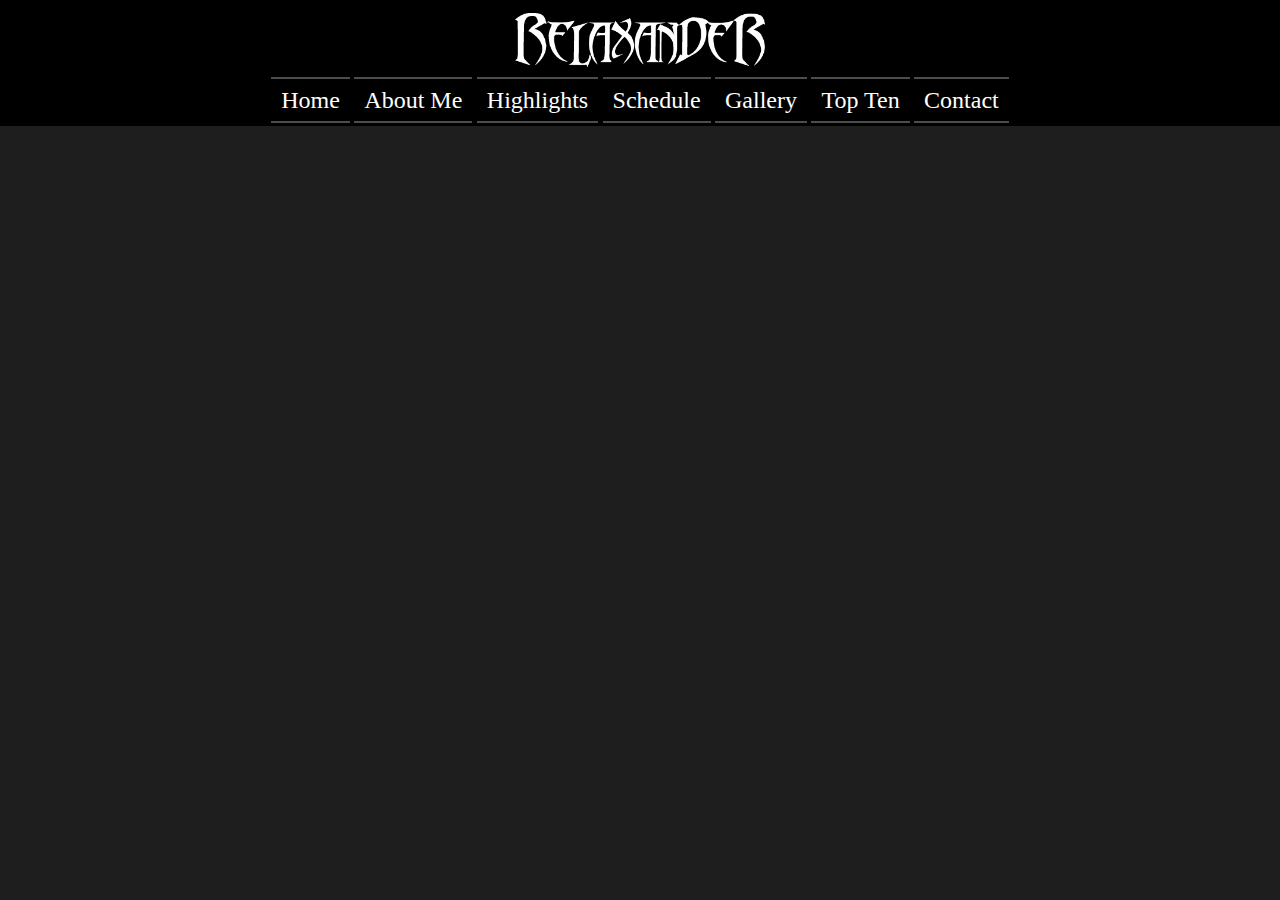
==== about.html @ 993c9556 "Fixed scroll bar issue" ====
<!DOCTYPE html>
<html lang="en">
<head>
    <meta charset="UTF-8">
    <meta http-equiv="X-UA-Compatible" content="IE=edge">
    <meta name="viewport" content="width=device-width, initial-scale=1.0">
    <meta name="author" content="Alexander Mykitschak">
    <link rel="stylesheet" href="style.css">
    
    <title>About Relaxander666</title>
    <link rel="icon" href="images/favicon.png" type="image/png" sizes="16x16">
</head>

    
   <div class="container pullUpDown">
    <img src="images/longlogo.png" class="longlogo">
       <a href="index.html">Home</a>
       <a href="about.html">About Me</a>
       <a href="highlights.html">Highlights</a>
       <a href="schedule.html">Schedule</a>
       <a href="gallery.html">Gallery</a>
       <a href="topten.html">Top Ten</a>
       <a href="contact.html">Contact</a>
     </div>
     <body>
<main>

  
</main>
        
     </body>
---- style.css ----
body {
  margin: 0%;

  background-color: rgb(30, 30, 30);
  background-size: auto;
  background-position: 100% 100%;
  background-repeat: no-repeat;
}

h1 {
  color: ivory;
  filter: drop-shadow(1px 1px 3px #000);
}

h2{color: ivory;}

header {
  font-family: Raleway;
  margin: 0 auto;

  text-align: center;
  background: rgb(30, 30, 30);
}

header h1 {
  color: #aaa;
  font-size: 40px;
  font-weight: lighter;
  margin-bottom: 5px;
}

header span {
  color: #222;
}

footer span {
  color: #aaa;
}

#pinklogo {
  line-height: 0%;
  margin-left: auto;
  margin-right: auto;
  padding-top: 0.5em;
  padding-bottom: 0.5em;
  width: 100%;
  max-width: 30%;
  
  display: block;
  background: linear-gradient(
    90deg,
    rgb(30, 30, 30) 0%,
    rgb(145, 144, 144) 50%,
    rgb(30, 30, 30) 100%
  );

  background-repeat: no-repeat;
}

.longlogo {
  display: block;
  margin-left: auto;
  margin-right: auto;
  width: 20%;
  padding-bottom: 1.2em;
  padding-top: 0%;
  display: block;
  margin-left: auto;
  margin-right: auto;
}

div.container {
  font-family: Impact, Haettenschweiler, "Arial Narrow Bold", sans-serif;
  margin: 0 auto;
  padding: 0.8em 1em;
  text-align: center;
  background-color: rgb(0, 0, 0);
  display: block;
  margin-left: auto;
  margin-right: auto;
  
 
}

div.container a {
  color: #fff;
  text-decoration: none;
  font: 24px "Arial Narrow Bold";
  margin: 0px 10px;
  padding: 10px 10px;
  position: relative;
  z-index: 0;
  cursor: pointer;
  margin-right: auto;
  margin-left:auto;}

div.galcontainer {
  margin: 0 auto;
  padding: 1em 3em;
  text-align: center;
  background-color: rgb(0, 0, 0);
}

div.galcontainer a {
  color: #fff;
  text-decoration: none;
  font: 24px "Arial Narrow Bold";
  margin: 0px 10px;
  padding: 10px 10px;
  position: relative;
  z-index: 0;
  cursor: pointer;
  
}

div.pullUpDown a:before,
div.pullUpDown a:after {
  position: absolute;
  width: 100%;
  height: 2px;
  left: 0px;
  content: "";
  background: #fff;
  opacity: 0.3;
  transition: all 0.4s;
}

div.pullUpDown a:before {
  top: 0px;
}

div.pullUpDown a:after {
  bottom: 0px;
}

div.pullUpDown a:hover:before,
div.pullUpDown a:hover:after {
  height: 100%;
}

#SamplePlayerDivID {
  padding: 8em;
  
  display: inline-block;
  background-image: url("images/wideguitar.jpg");
  background-repeat: no-repeat;
}

#mainindex {
  background-image: url("images/wideguitar.jpg");
}

footer {
  background-color: #9147ff;
  padding: 0.8em 0em 0.8em 0em;
  text-align: center;
  font-style: italic;
  color: beige;
}

#action {
  
  width: 32%;
  margin-right: 10em;
  display: inline-block;
  border-radius: 1.5em;
  filter: drop-shadow(1em 0em 28px #000000);
  margin-top: 0em;
}

.boxlogo {
  width: 2%;
  display: inline-block;
}



#videodiv {
  display: grid;

}
.videotitle {display:grid;
  text-align: right;}

.youtube {  display: block;
  margin-left: auto;
  margin-right: auto;
  }


table tr img {
  max-width: 220px;
  max-height: 220px;
  filter: drop-shadow(0.6em 0.8em 8px #000000);
}

h1 {
  text-align: center;
}

main table {
  margin-left: auto;
  margin-right: auto;
}

tr,
td {
  padding: 1em;
}
#contact h3 {
  display: inline-flex;
  padding-left: 0.5em;
  margin-bottom: 0.3em;
}

#contact h4 {
  display: inline-flex;
  padding-left: 1em;
}

#contact img {
  width: 2%;
  height: 2%;
  background-color: ivory;
}

#contact input {
  margin-top: 1em;
  width: 12%;
}

#contact textarea {
  margin-top: 0.4em;
  width: 30%;
  height: 20%;
}

table {
  width: 100%;
  border-collapse: collapse;
}

th {
  background: #333;
  color: white;
  font-weight: bold;
}

td,
th {
  padding: 6px;
  border: 1px solid #ccc;
  text-align: center;
}


.column {
  float: left;
  width: 18%;
  padding: 5px;
}



.column span {display:list-item;
margin-top: auto;
margin-bottom: auto;}


.column img {
  opacity: 0.8;
  cursor: pointer;
}

.column img:hover {
  opacity: 1;
}


.row:after {
  content: "";
  display: table;
  clear: both;
}


.galcontainer {
  position: relative;
  display:none;
  max-width: 50%;


}

.row {max-width:75%;
  margin-left: auto;
margin-right: auto;} 

#imgtext { /* expanded image text */
  position: absolute;
  bottom: 15px;
  left: 15px;
  color: white;
  font-size: 20px;
  filter: drop-shadow(2px 2px 3px #000000);
}


.closebtn { /* close button inside the image */
  position: absolute;
  top: 10px;
  right: 15px;
  color: white;
  font-size: 35px;
  cursor: pointer;
}

#gallerysmall {border-style: groove;
  border-width: 15px;
  
  margin-left: 15%;
  margin-right: 15%;}
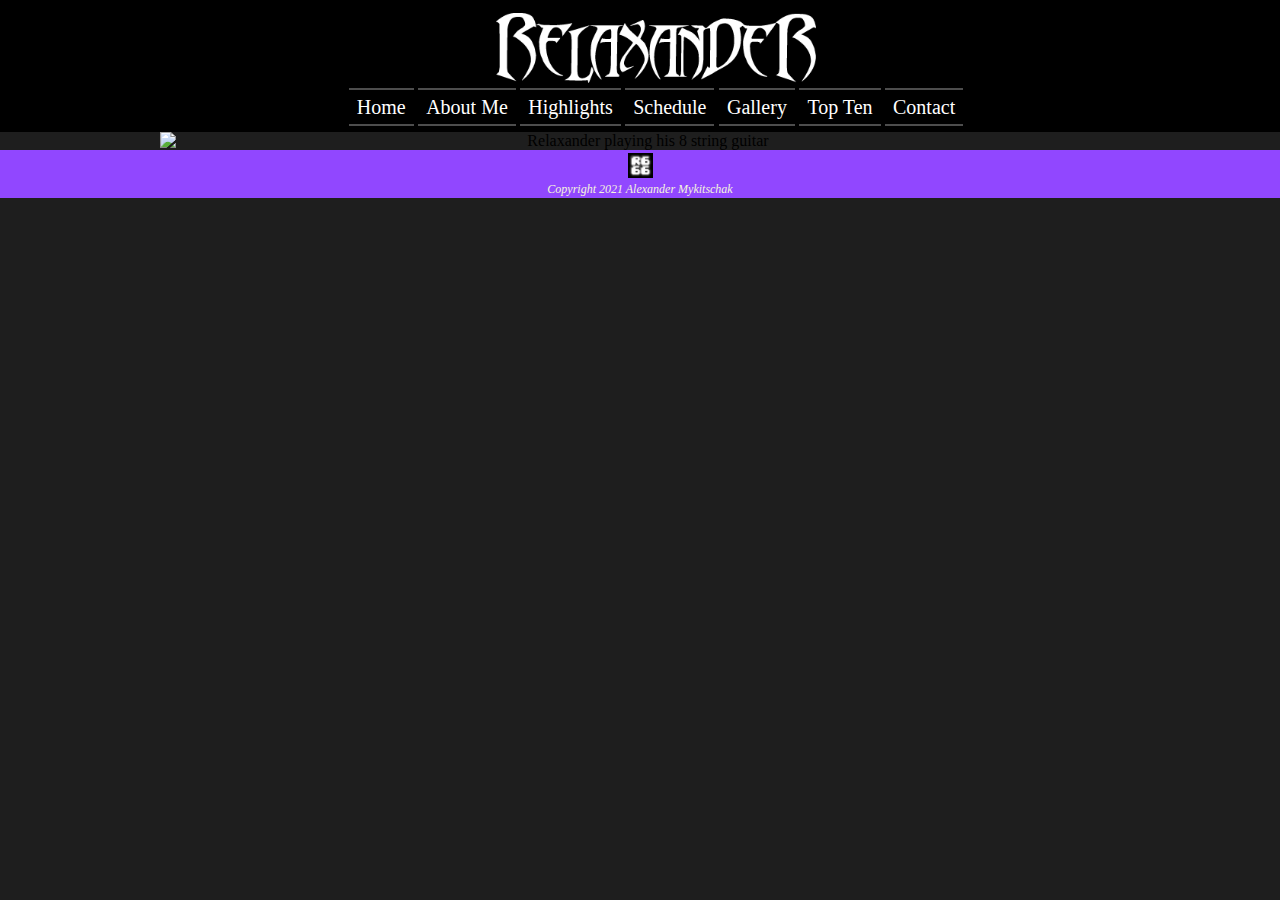
==== commit 77a8c526: "nav style update, implemented flex boxes, slightly more responsive, footer good" ====
--- a/about.html
+++ b/about.html
@@ -10,10 +10,10 @@
     <title>About Relaxander666</title>
     <link rel="icon" href="images/favicon.png" type="image/png" sizes="16x16">
 </head>
-
+<body>
     
    <div class="container pullUpDown">
-    <img src="images/longlogo.png" class="longlogo">
+    <img src="images/longlogo.png" class="longlogo" alt="Relaxander666 metal logo"><br>
        <a href="index.html">Home</a>
        <a href="about.html">About Me</a>
        <a href="highlights.html">Highlights</a>
@@ -22,10 +22,13 @@
        <a href="topten.html">Top Ten</a>
        <a href="contact.html">Contact</a>
      </div>
-     <body>
+    
 <main>
-
-  
+  <div id="about">
+    <img src="images/DSC_0317.jpg" id="playing" alt="Relaxander playing his 8 string guitar">
+  </div>
 </main>
+<footer><img src="images/r666.png" class="boxlogo"><br><italic>Copyright 2021 Alexander Mykitschak</italic></footer>
         
-     </body>+     </body>
+     </html>--- a/style.css
+++ b/style.css
@@ -1,3 +1,5 @@
+/* global styles */
+
 body {
   margin: 0%;
 
@@ -5,7 +7,10 @@
   background-size: auto;
   background-position: 100% 100%;
   background-repeat: no-repeat;
-}
+  height: 100vh;
+  
+}
+
 
 h1 {
   color: ivory;
@@ -13,6 +18,31 @@
 }
 
 h2{color: ivory;}
+
+footer {
+  background-color: #9147ff;
+  padding: 0.2em 0em 0.1em 0em;
+  text-align: center;
+  font-style: italic;
+  color: beige;
+  
+  bottom: 0;
+  left: 0;
+  bottom:0px;
+  width: 100%;
+  font-size: 12px;
+}
+
+footer span {
+  color: #aaa;
+}
+
+
+.boxlogo {
+  width: 25px;
+  display: inline-block;
+}
+
 
 header {
   font-family: Raleway;
@@ -33,61 +63,38 @@
   color: #222;
 }
 
-footer span {
-  color: #aaa;
-}
-
-#pinklogo {
-  line-height: 0%;
-  margin-left: auto;
-  margin-right: auto;
-  padding-top: 0.5em;
-  padding-bottom: 0.5em;
-  width: 100%;
-  max-width: 30%;
-  
-  display: block;
-  background: linear-gradient(
-    90deg,
-    rgb(30, 30, 30) 0%,
-    rgb(145, 144, 144) 50%,
-    rgb(30, 30, 30) 100%
-  );
-
-  background-repeat: no-repeat;
-}
-
-.longlogo {
-  display: block;
-  margin-left: auto;
-  margin-right: auto;
-  width: 20%;
-  padding-bottom: 1.2em;
-  padding-top: 0%;
-  display: block;
-  margin-left: auto;
-  margin-right: auto;
-}
+
+
+
+
+/* nav styling */
+
+.longlogo {margin-bottom: 0.6em;
+  width: 25%;
+}
+
+
 
 div.container {
   font-family: Impact, Haettenschweiler, "Arial Narrow Bold", sans-serif;
-  margin: 0 auto;
+  
   padding: 0.8em 1em;
   text-align: center;
   background-color: rgb(0, 0, 0);
   display: block;
-  margin-left: auto;
-  margin-right: auto;
-  
+  width: 100%;
+
+  
+
  
 }
 
 div.container a {
   color: #fff;
   text-decoration: none;
-  font: 24px "Arial Narrow Bold";
+  font: 20px "Arial Narrow Bold";
   margin: 0px 10px;
-  padding: 10px 10px;
+  padding: 8px;
   position: relative;
   z-index: 0;
   cursor: pointer;
@@ -96,7 +103,7 @@
 
 div.galcontainer {
   margin: 0 auto;
-  padding: 1em 3em;
+  padding: 2.7em 3em;
   text-align: center;
   background-color: rgb(0, 0, 0);
 }
@@ -138,46 +145,77 @@
   height: 100%;
 }
 
+/* index styles */
+
+#pinklogo {
+  line-height: 0%;
+  
+  width: 22%;
+  min-width: 255px;
+  position: absolute;
+  top: 4.5em;
+  right: 3%;
+filter: drop-shadow(1px 1px 7px);} 
+  /* background: linear-gradient(
+    90deg,
+    rgb(30, 30, 30) 0%,
+    rgb(145, 144, 144) 50%,
+    rgb(30, 30, 30) 100%
+  ); */
+
+  /* background-repeat: no-repeat; */
+
+#indexwrap {display: flex;
+  flex-direction: row;
+  background-image: url("images/wideguitar.jpg");
+background-repeat: none;}
+
+
 #SamplePlayerDivID {
-  padding: 8em;
-  
-  display: inline-block;
-  background-image: url("images/wideguitar.jpg");
+  padding:12em 0em 4em 0em;
+  
+  
+ 
   background-repeat: no-repeat;
-}
-
-#mainindex {
-  background-image: url("images/wideguitar.jpg");
-}
-
-footer {
-  background-color: #9147ff;
-  padding: 0.8em 0em 0.8em 0em;
-  text-align: center;
-  font-style: italic;
-  color: beige;
-}
-
+   
+
+  text-align: center;
+}
 #action {
   
-  width: 32%;
-  margin-right: 10em;
-  display: inline-block;
+ margin-left: 2em;
+ margin-right: 2em;
   border-radius: 1.5em;
   filter: drop-shadow(1em 0em 28px #000000);
   margin-top: 0em;
-}
-
-.boxlogo {
-  width: 2%;
-  display: inline-block;
-}
-
-
+  vertical-align: top;
+  width: 525px;
+  
+}
+
+
+
+
+
+
+
+
+main
+ { 
+  overflow:auto;
+
+}
+
+/* highlights styling */
 
 #videodiv {
-  display: grid;
-
+  display: flex;
+  flex-direction: column;
+  text-align: center;
+}
+
+#videodiv h3 {text-align: center;
+color: ivory;
 }
 .videotitle {display:grid;
   text-align: right;}
@@ -185,8 +223,10 @@
 .youtube {  display: block;
   margin-left: auto;
   margin-right: auto;
+  
   }
 
+/* top ten styling */
 
 table tr img {
   max-width: 220px;
@@ -203,34 +243,49 @@
   margin-right: auto;
 }
 
+main h1 {text-align: center;}
 tr,
 td {
   padding: 1em;
 }
+
+#contact {
+  display: flex;
+  justify-content: space-between;
+  align-items: center;
+  flex-direction: column;
+}
+
 #contact h3 {
-  display: inline-flex;
+  display: flex;
+  flex: 50%;
   padding-left: 0.5em;
   margin-bottom: 0.3em;
+  color:rgb(255, 255, 134)
 }
 
 #contact h4 {
+  flex: 50%;
+  display: flex;
+  padding-left: 1em;
+  color: ivory;
+}
+
+#contact img {
+  
+
   display: inline-flex;
-  padding-left: 1em;
-}
-
-#contact img {
-  width: 2%;
-  height: 2%;
-  background-color: ivory;
+  
 }
 
 #contact input {
-  margin-top: 1em;
+  margin-top: .6em;
   width: 12%;
+  
 }
 
 #contact textarea {
-  margin-top: 0.4em;
+  margin-top: .6em;
   width: 30%;
   height: 20%;
 }
@@ -253,6 +308,18 @@
   text-align: center;
 }
 
+/* about.html styling */
+
+#about {display: flex;
+  flex-direction: column;
+  text-align: center;
+}
+#about img {width: 75%;
+  display: block;
+  margin-left: auto;
+  margin-right: auto;}
+
+/* responsiveness styling */
 
 .column {
   float: left;
@@ -296,13 +363,21 @@
   margin-left: auto;
 margin-right: auto;} 
 
+@font-face {
+  font-family: OptimusPrinceps; 
+  src: url("OptimusPrinceps.ttf");
+}
+
 #imgtext { /* expanded image text */
   position: absolute;
   bottom: 15px;
   left: 15px;
-  color: white;
-  font-size: 20px;
+  color:gold;
+  font-size: 28px;
   filter: drop-shadow(2px 2px 3px #000000);
+  
+  
+  font-family: OptimusPrinceps;
 }
 
 
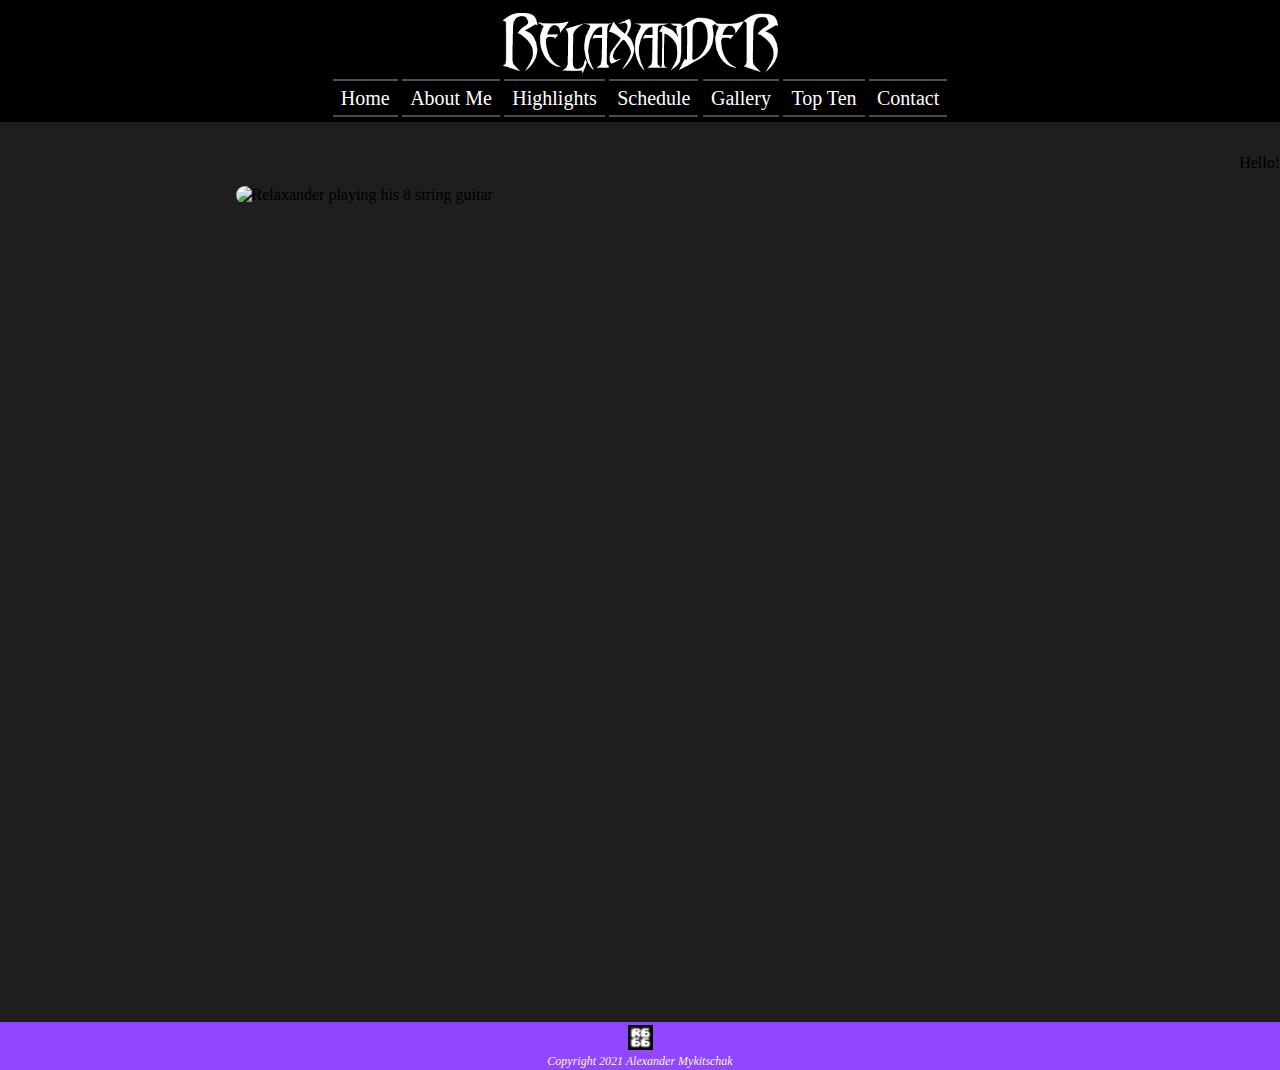
==== commit f5f6bcb8: "Renamed and edited some classes, two flex columns on highlights now" ====
--- a/about.html
+++ b/about.html
@@ -26,6 +26,7 @@
 <main>
   <div id="about">
     <img src="images/DSC_0317.jpg" id="playing" alt="Relaxander playing his 8 string guitar">
+ <p>Hello!</p>
   </div>
 </main>
 <footer><img src="images/r666.png" class="boxlogo"><br><italic>Copyright 2021 Alexander Mykitschak</italic></footer>
--- a/style.css
+++ b/style.css
@@ -11,6 +11,8 @@
   
 }
 
+main {height: 100%;
+  overflow:auto;}
 
 h1 {
   color: ivory;
@@ -26,9 +28,7 @@
   font-style: italic;
   color: beige;
   
-  bottom: 0;
-  left: 0;
-  bottom:0px;
+  
   width: 100%;
   font-size: 12px;
 }
@@ -63,14 +63,34 @@
   color: #222;
 }
 
-
+/* global flex classes */
+.row {
+  display: flex;
+  flex-direction: row;
+  flex-wrap: wrap;
+  width: 100%;
+}
+
+.column {
+  display: flex;
+  flex-direction: column;
+  flex-basis: 100%;
+  flex: 1;
+}
+
+.double-column {
+  display: flex;
+  flex-direction: column;
+  flex-basis: 100%;
+  flex: 2;
+}
 
 
 
 /* nav styling */
 
 .longlogo {margin-bottom: 0.6em;
-  width: 25%;
+  width: 275px;
 }
 
 
@@ -83,6 +103,7 @@
   background-color: rgb(0, 0, 0);
   display: block;
   width: 100%;
+  box-sizing: border-box;
 
   
 
@@ -149,11 +170,10 @@
 
 #pinklogo {
   line-height: 0%;
-  
-  width: 22%;
+  position: absolute;
+  width: 18%;
   min-width: 255px;
-  position: absolute;
-  top: 4.5em;
+  top: 4em;
   right: 3%;
 filter: drop-shadow(1px 1px 7px);} 
   /* background: linear-gradient(
@@ -164,17 +184,21 @@
   ); */
 
   /* background-repeat: no-repeat; */
-
-#indexwrap {display: flex;
+#mainindex {background-image: url("images/wideguitar.jpg");}
+
+#indexdiv {display: flex;
   flex-direction: row;
-  background-image: url("images/wideguitar.jpg");
-background-repeat: none;}
+  
+background-repeat: none;
+padding: 2em;
+margin-top: 4em;
+}
 
 
 #SamplePlayerDivID {
-  padding:12em 0em 4em 0em;
-  
-  
+  /* padding:10em 0em 0em 0em; */
+  
+  flex: 60%;
  
   background-repeat: no-repeat;
    
@@ -182,49 +206,45 @@
   text-align: center;
 }
 #action {
-  
  margin-left: 2em;
- margin-right: 2em;
+flex:40%;
   border-radius: 1.5em;
   filter: drop-shadow(1em 0em 28px #000000);
-  margin-top: 0em;
-  vertical-align: top;
-  width: 525px;
-  
-}
-
-
-
-
-
-
-
-
-main
- { 
-  overflow:auto;
-
-}
+  width: 500px;
+  align-self: center;
+
+}
+
+
+
+
+
+
+
+
+
 
 /* highlights styling */
 
-#videodiv {
+.youtubecolumn {
   display: flex;
   flex-direction: column;
-  text-align: center;
-}
+  flex-wrap: wrap;
+  height: 1150px;
+align-items: center;
+}
+
 
 #videodiv h3 {text-align: center;
 color: ivory;
 }
-.videotitle {display:grid;
-  text-align: right;}
+
 
 .youtube {  display: block;
   margin-left: auto;
   margin-right: auto;
-  
-  }
+   }
+   #charitymilestones {width: 20%;}
 
 /* top ten styling */
 
@@ -310,20 +330,30 @@
 
 /* about.html styling */
 
-#about {display: flex;
-  flex-direction: column;
-  text-align: center;
-}
-#about img {width: 75%;
+#about {
+  display: flex;
+  flex-direction: row;
+align-items: center;
+justify-content: center;
+
+}
+ #about p {text-align: left}
+
+#about img {
+  flex: row;
+  margin-top: 4em;
+  width: 60%;
+  float: left;
+  
   display: block;
   margin-left: auto;
-  margin-right: auto;}
+  margin-right: auto;
+border-radius: 4em;}
 
 /* responsiveness styling */
 
-.column {
-  float: left;
-  width: 18%;
+.column {flex: auto;
+  width: 100px;
   padding: 5px;
 }
 
@@ -363,22 +393,7 @@
   margin-left: auto;
 margin-right: auto;} 
 
-@font-face {
-  font-family: OptimusPrinceps; 
-  src: url("OptimusPrinceps.ttf");
-}
-
-#imgtext { /* expanded image text */
-  position: absolute;
-  bottom: 15px;
-  left: 15px;
-  color:gold;
-  font-size: 28px;
-  filter: drop-shadow(2px 2px 3px #000000);
-  
-  
-  font-family: OptimusPrinceps;
-}
+
 
 
 .closebtn { /* close button inside the image */
@@ -395,3 +410,26 @@
   
   margin-left: 15%;
   margin-right: 15%;} 
+
+
+  
+  #imgtext { /* expanded image text */
+    position: absolute;
+    bottom: 15px;
+    left: 15px;
+    color:gold;
+    font-size: 28px;
+    filter: drop-shadow(2px 2px 3px #000000);
+    
+    
+    font-family: OptimusPrinceps;
+  }
+
+  @font-face {
+    font-family: OptimusPrinceps; 
+    src: url("OptimusPrinceps.ttf");
+  }
+
+  @media screen {
+    
+  }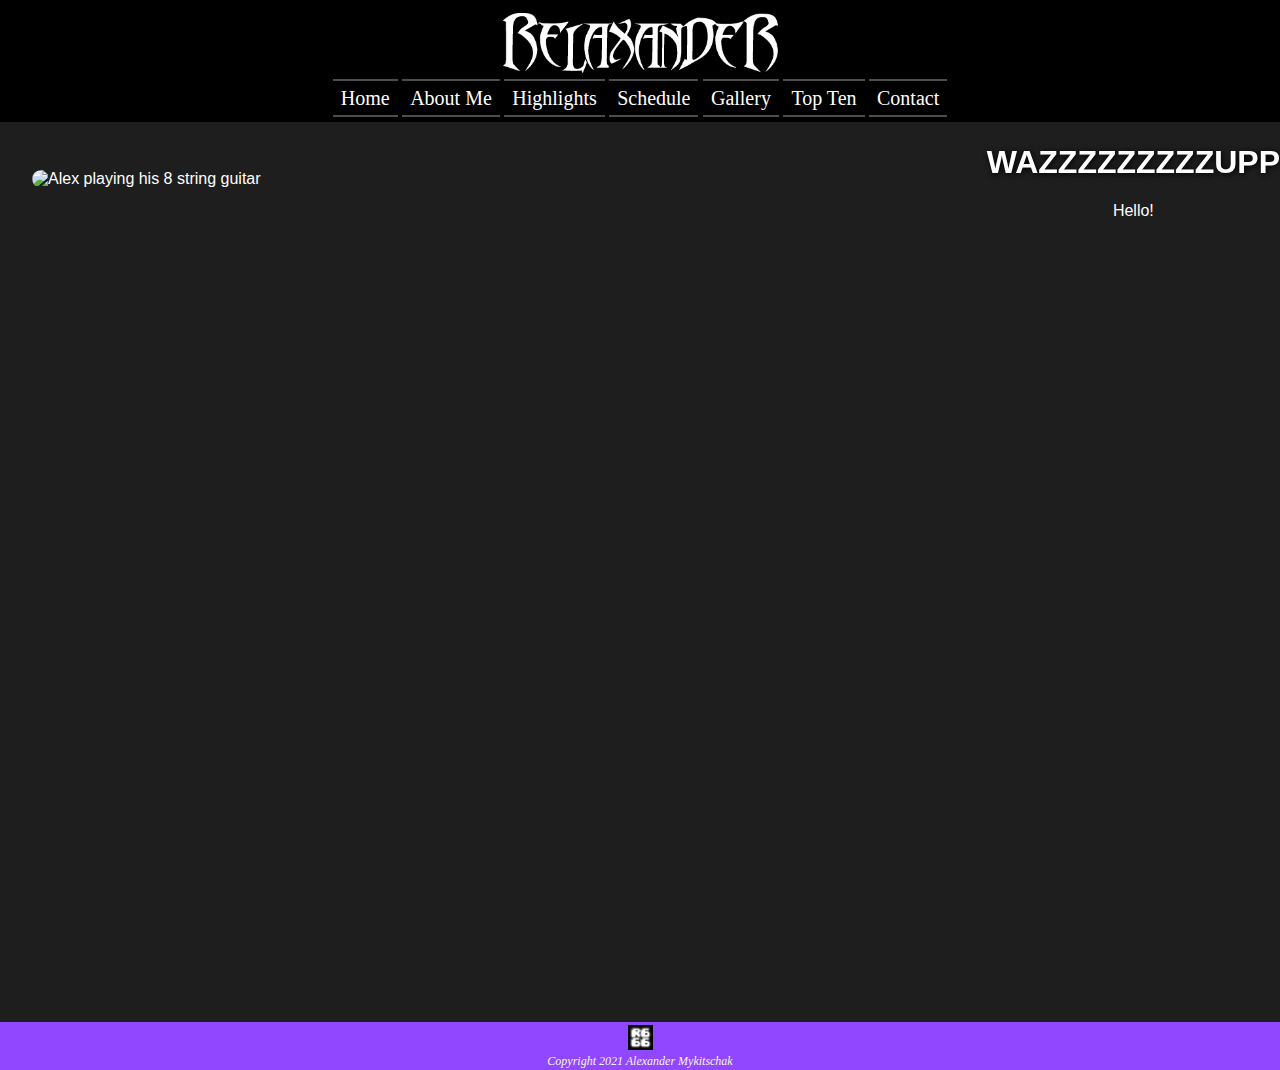
==== commit f7eb2d08: "Finished content and responsiveness of topten, skeleton of schedule added, charity highlights added," ====
--- a/about.html
+++ b/about.html
@@ -5,28 +5,35 @@
     <meta http-equiv="X-UA-Compatible" content="IE=edge">
     <meta name="viewport" content="width=device-width, initial-scale=1.0">
     <meta name="author" content="Alexander Mykitschak">
+    
+    <link rel="stylesheet" href="https://necolas.github.io/normalize.css/8.0.1/normalize.css">
     <link rel="stylesheet" href="style.css">
     
-    <title>About Relaxander666</title>
+    <script src= "https://player.twitch.tv/js/embed/v1.js"></script>
+    
+    <title>Relaxander666 Home</title>
     <link rel="icon" href="images/favicon.png" type="image/png" sizes="16x16">
 </head>
+<header><div class="container pullUpDown"> <!--Navigation - now with animation!-->
+    <img src="images/longlogo.png" class="longlogo" alt="Relaxander text logo"><br>
+ <a href="index.html">Home</a>
+ <a href="about.html">About Me</a>
+ <a href="highlights.html">Highlights</a>
+ <a href="schedule.html">Schedule</a>
+ <a href="gallery.html">Gallery</a>
+ <a href="topten.html">Top Ten</a>
+ <a href="contact.html">Contact</a>
+</div>
+</header>
 <body>
     
-   <div class="container pullUpDown">
-    <img src="images/longlogo.png" class="longlogo" alt="Relaxander666 metal logo"><br>
-       <a href="index.html">Home</a>
-       <a href="about.html">About Me</a>
-       <a href="highlights.html">Highlights</a>
-       <a href="schedule.html">Schedule</a>
-       <a href="gallery.html">Gallery</a>
-       <a href="topten.html">Top Ten</a>
-       <a href="contact.html">Contact</a>
-     </div>
-    
+
 <main>
   <div id="about">
-    <img src="images/DSC_0317.jpg" id="playing" alt="Relaxander playing his 8 string guitar">
+    <img src="images/DSC_0317.jpg" id="playing" alt="Alex playing his 8 string guitar">
+    <div class="aboutText"><h1>WAZZZZZZZZZUPP</h1>
  <p>Hello!</p>
+</div>
   </div>
 </main>
 <footer><img src="images/r666.png" class="boxlogo"><br><italic>Copyright 2021 Alexander Mykitschak</italic></footer>
--- a/style.css
+++ b/style.css
@@ -8,18 +8,20 @@
   background-position: 100% 100%;
   background-repeat: no-repeat;
   height: 100vh;
+}
+
+main {
+  height: 100%;
+  overflow: auto;
+  color: rgb(255, 255, 255);
+  font-family: 'Franklin Gothic Medium', 'Arial Narrow', Arial, sans-serif;
+}
+
+h1 {
   
-}
-
-main {height: 100%;
-  overflow:auto;}
-
-h1 {
-  color: ivory;
   filter: drop-shadow(1px 1px 3px #000);
 }
 
-h2{color: ivory;}
 
 footer {
   background-color: #9147ff;
@@ -27,8 +29,7 @@
   text-align: center;
   font-style: italic;
   color: beige;
-  
-  
+
   width: 100%;
   font-size: 12px;
 }
@@ -36,13 +37,11 @@
 footer span {
   color: #aaa;
 }
-
 
 .boxlogo {
   width: 25px;
   display: inline-block;
 }
-
 
 header {
   font-family: Raleway;
@@ -85,29 +84,22 @@
   flex: 2;
 }
 
-
-
 /* nav styling */
 
-.longlogo {margin-bottom: 0.6em;
+.longlogo {
+  margin-bottom: 0.6em;
   width: 275px;
 }
-
-
 
 div.container {
   font-family: Impact, Haettenschweiler, "Arial Narrow Bold", sans-serif;
-  
+
   padding: 0.8em 1em;
   text-align: center;
   background-color: rgb(0, 0, 0);
   display: block;
   width: 100%;
   box-sizing: border-box;
-
-  
-
- 
 }
 
 div.container a {
@@ -120,7 +112,8 @@
   z-index: 0;
   cursor: pointer;
   margin-right: auto;
-  margin-left:auto;}
+  margin-left: auto;
+}
 
 div.galcontainer {
   margin: 0 auto;
@@ -138,7 +131,6 @@
   position: relative;
   z-index: 0;
   cursor: pointer;
-  
 }
 
 div.pullUpDown a:before,
@@ -166,85 +158,97 @@
   height: 100%;
 }
 
-/* index styles */
+
+#indexWrapper {
+  display: flex;
+  flex-direction: column;
+  background-image: url("images/wideguitar.jpg");
+  background-repeat: no-repeat;
+  
+  height: inherit;
+  align-items: center;
+  
+}
 
 #pinklogo {
-  line-height: 0%;
-  position: absolute;
-  width: 18%;
-  min-width: 255px;
-  top: 4em;
-  right: 3%;
-filter: drop-shadow(1px 1px 7px);} 
-  /* background: linear-gradient(
-    90deg,
-    rgb(30, 30, 30) 0%,
-    rgb(145, 144, 144) 50%,
-    rgb(30, 30, 30) 100%
-  ); */
-
-  /* background-repeat: no-repeat; */
-#mainindex {background-image: url("images/wideguitar.jpg");}
-
-#indexdiv {display: flex;
-  flex-direction: row;
-  
-background-repeat: none;
-padding: 2em;
-margin-top: 4em;
-}
-
+  width: 300px;
+  align-self: center;
+}
+
+#action {
+  display: flex;
+  flex-direction: column;
+  align-items: center;
+  color: #fff;
+  width: 600px;
+}
+
+#action :nth-child(2) { margin-top: 1em;
+ filter: drop-shadow(1px 1px 1px);
+
+background-color: rgb(86, 29, 139);
+border-radius: 0.8em;
+padding: 0.3em;
+margin-bottom: 1.5em;
+border: ivory;
+border-style: ridge;}
 
 #SamplePlayerDivID {
-  /* padding:10em 0em 0em 0em; */
-  
-  flex: 60%;
- 
-  background-repeat: no-repeat;
-   
-
-  text-align: center;
-}
-#action {
- margin-left: 2em;
-flex:40%;
+  display: flex;
+  text-align: center;
+  justify-content: center;
+margin-top: 2em;
+
+  width: 100%;
+  flex-wrap: wrap;
+}
+
+#SamplePlayerDivID div {
+  margin: 2em 4em 0em 4em;
+}
+#action img {
   border-radius: 1.5em;
   filter: drop-shadow(1em 0em 28px #000000);
-  width: 500px;
-  align-self: center;
-
-}
-
-
-
-
-
-
-
-
-
+}
 
 /* highlights styling */
 
 .youtubecolumn {
+  margin-left: auto;
+  margin-right: auto;
   display: flex;
   flex-direction: column;
   flex-wrap: wrap;
   height: 1150px;
-align-items: center;
-}
-
-
-#videodiv h3 {text-align: center;
-color: ivory;
-}
-
-
-.youtube {  display: block;
-  margin-left: auto;
-  margin-right: auto;
-   }
-   #charitymilestones {width: 20%;}
+  align-items: center;
+  width: 85%;
+  
+}
+
+#videodiv h3 {
+  text-align: center;
+  color: ivory;
+  width: 600px;
+}
+
+#videodiv h4 {color: ivory;
+width: 550px;
+text-align: center;
+background-color: rgb(86, 29, 139);
+border-radius: 0.8em;
+padding: 0.3em;
+border: ivory;
+border-style: ridge;}
+
+
+.youtube {
+  display: block;
+  margin-left: auto;
+  margin-right: auto;
+}
+#charitymilestones {
+  width: 500px;
+}
 
 /* top ten styling */
 
@@ -263,7 +267,9 @@
   margin-right: auto;
 }
 
-main h1 {text-align: center;}
+main h1 {
+  text-align: center;
+}
 tr,
 td {
   padding: 1em;
@@ -281,7 +287,7 @@
   flex: 50%;
   padding-left: 0.5em;
   margin-bottom: 0.3em;
-  color:rgb(255, 255, 134)
+  color: rgb(255, 255, 134);
 }
 
 #contact h4 {
@@ -292,28 +298,37 @@
 }
 
 #contact img {
-  
-
   display: inline-flex;
-  
 }
 
 #contact input {
-  margin-top: .6em;
+  margin-top: 0.6em;
   width: 12%;
-  
 }
 
 #contact textarea {
-  margin-top: .6em;
+  margin-top: 0.6em;
   width: 30%;
-  height: 20%;
-}
+  height: 20%
+  ;
+}
+ 
+#contact a {display: flex;}
+
+#contact a img {width: 75px;
+padding: 1em;}
+
+#contact a label {flex:auto;
+  align-self: center;}
+
+/* top ten page styling */
 
 table {
   width: 100%;
   border-collapse: collapse;
 }
+
+
 
 th {
   background: #333;
@@ -328,41 +343,91 @@
   text-align: center;
 }
 
+.tablewrapper {width: 95%;
+  margin-left: auto;
+  margin-right: auto;
+}
+
+@media only screen and (max-width: 760px),
+(min-device-width: 768px) and (max-device-width: 1024px) {
+/* Force table to not be like tables anymore */
+table, thead, tbody, th, td, tr {
+display: block;
+}
+/* Hide table headers (but not display: none;, for accessibility) */
+thead tr {
+position: absolute;
+top: -9999px;
+left: -9999px;
+}
+tr { border: 1px solid #ccc; }
+
+
+td {
+/* Behave like a "row" */
+border: none;
+border-bottom: 1px solid #eee;
+
+position: relative;
+padding-left: 50%;
+}
+td:before {
+/* Now like a table header */
+position: absolute;
+/* Top/left values mimic padding */
+top: 6px;
+left: 6px;
+width: 45%;
+padding-right: 10px;
+white-space: nowrap;
+}
+/* Label the data */
+td:nth-of-type(1):before { content: "First Name"; }
+td:nth-of-type(2):before { content: "Last Name"; }
+td:nth-of-type(3):before { content: "Job Title"; }
+
+}
 /* about.html styling */
 
 #about {
   display: flex;
   flex-direction: row;
-align-items: center;
-justify-content: center;
-
-}
- #about p {text-align: left}
+  align-items: center;
+  justify-content: space-evenly ;
+}
+#about p {
+  text-align: center;
+}
 
 #about img {
-  flex: row;
-  margin-top: 4em;
+  
+ padding: 2em;
   width: 60%;
-  float: left;
-  
+ 
+
   display: block;
   margin-left: auto;
   margin-right: auto;
-border-radius: 4em;}
+  border-radius: 4em;
+}
+
+#playing {flex: 3;}
+
+.abouttext {flex: 2;}
 
 /* responsiveness styling */
 
-.column {flex: auto;
+.column {
+  flex: auto;
   width: 100px;
   padding: 5px;
 }
 
-
-
-.column span {display:list-item;
-margin-top: auto;
-margin-bottom: auto;}
-
+.column span {
+  display: list-item;
+  margin-top: auto;
+  margin-bottom: auto;
+}
 
 .column img {
   opacity: 0.8;
@@ -372,7 +437,6 @@
 .column img:hover {
   opacity: 1;
 }
-
 
 .row:after {
   content: "";
@@ -380,23 +444,20 @@
   clear: both;
 }
 
-
 .galcontainer {
   position: relative;
-  display:none;
+  display: none;
   max-width: 50%;
-
-
-}
-
-.row {max-width:75%;
-  margin-left: auto;
-margin-right: auto;} 
-
-
-
-
-.closebtn { /* close button inside the image */
+}
+
+.row {
+  max-width: 75%;
+  margin-left: auto;
+  margin-right: auto;
+}
+
+.closebtn {
+  /* close button inside the image */
   position: absolute;
   top: 10px;
   right: 15px;
@@ -405,31 +466,54 @@
   cursor: pointer;
 }
 
-#gallerysmall {border-style: groove;
+#gallerysmall {
+  border-style: groove;
   border-width: 15px;
-  
+
   margin-left: 15%;
-  margin-right: 15%;} 
-
-
-  
-  #imgtext { /* expanded image text */
-    position: absolute;
-    bottom: 15px;
-    left: 15px;
-    color:gold;
-    font-size: 28px;
-    filter: drop-shadow(2px 2px 3px #000000);
-    
-    
-    font-family: OptimusPrinceps;
+  margin-right: 15%;
+}
+
+#imgtext {
+  /* expanded image text */
+  position: absolute;
+  bottom: 15px;
+  left: 15px;
+  color: gold;
+  font-size: 28px;
+  filter: drop-shadow(2px 2px 3px #000000);
+
+  font-family: OptimusPrinceps;
+}
+
+@font-face {
+  font-family: OptimusPrinceps;
+  src: url("OptimusPrinceps.ttf");
+}
+
+/* @media only screen and (max-width: 1560px) {
+  #indexdiv {
+    flex-direction: column;
+    margin: 0%;
+    padding: 0%;
   }
-
-  @font-face {
-    font-family: OptimusPrinceps; 
-    src: url("OptimusPrinceps.ttf");
+  #pinklogo {
+    overflow: auto;
+    display: block;
+    position: unset;
+    margin-left: auto;
+    margin-right: auto;
   }
 
-  @media screen {
-    
-  }+  #SamplePlayerDivID {
+    margin-bottom: 2em;
+    margin-top: 2em;
+  }
+
+  #action {
+    margin: 0%;
+  }
+}
+
+@media only screen and (max-width: 1024px) {
+} */
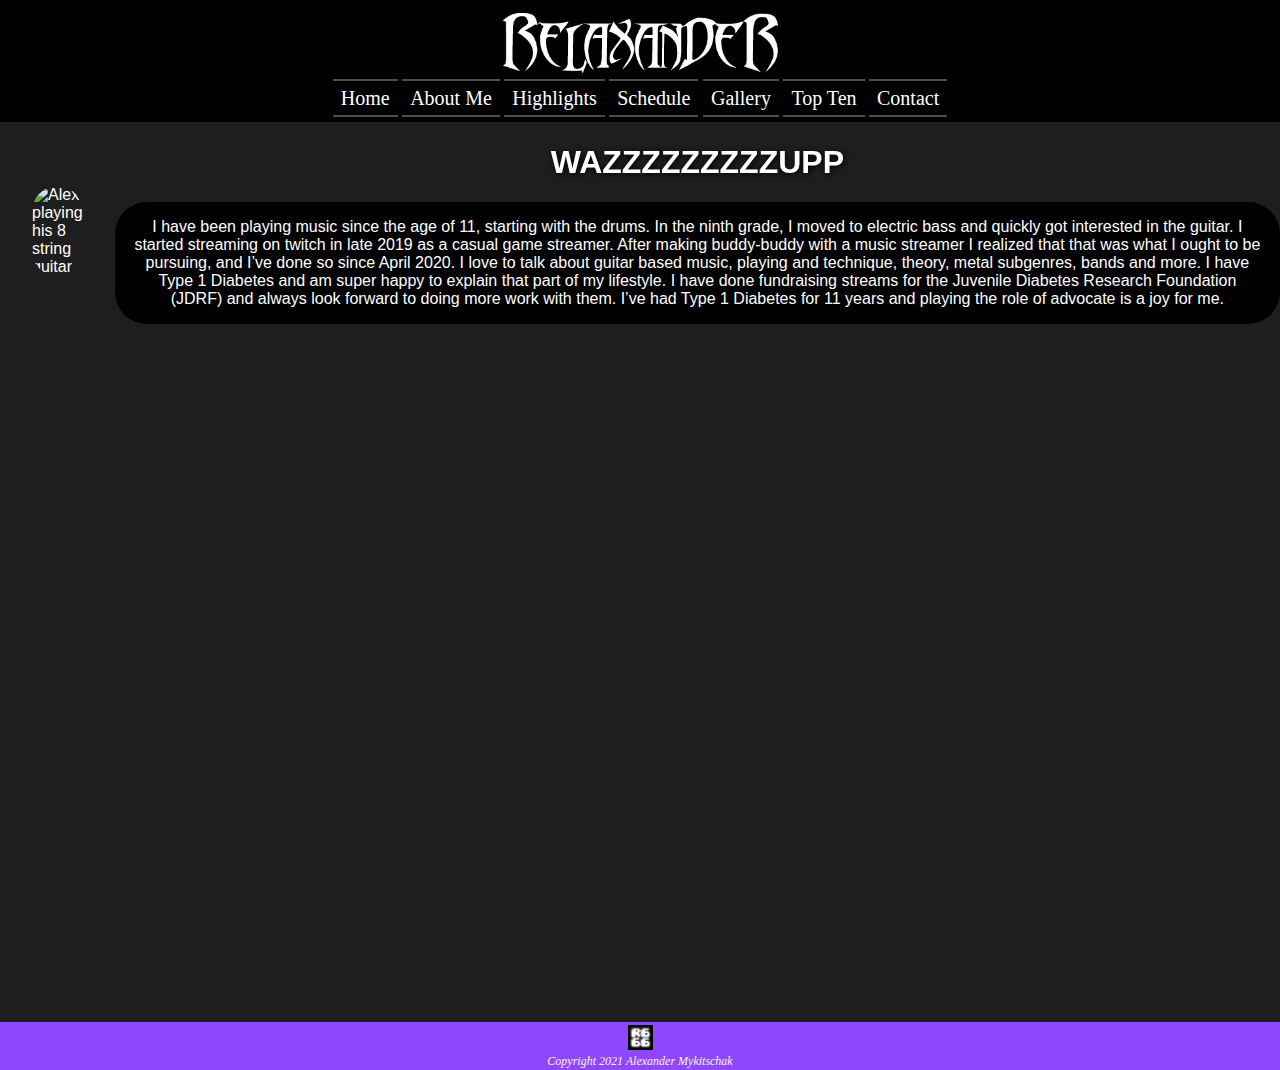
==== commit e7339c02: "lots of styling, developed contact page, footer needs to be fixed" ====
--- a/about.html
+++ b/about.html
@@ -32,7 +32,13 @@
   <div id="about">
     <img src="images/DSC_0317.jpg" id="playing" alt="Alex playing his 8 string guitar">
     <div class="aboutText"><h1>WAZZZZZZZZZUPP</h1>
- <p>Hello!</p>
+ <p>I have been playing music since the age of 11, starting with the drums. In the ninth grade, I moved to 
+   electric bass and quickly got interested in the guitar. I started streaming on twitch in late 2019 as a casual
+    game streamer. After making buddy-buddy with a music streamer I realized that that was what I ought to be 
+    pursuing, and I’ve done so since April 2020. I love to talk about guitar based music, playing and technique, 
+    theory, metal subgenres, bands and more. I have Type 1 Diabetes and am super happy to explain that part of my lifestyle. 
+    I have done fundraising streams for the Juvenile Diabetes Research Foundation (JDRF) and always look forward to doing more work with them.
+    I’ve had Type 1 Diabetes for 11 years and playing the role of advocate is a joy for me. </p>
 </div>
   </div>
 </main>
--- a/style.css
+++ b/style.css
@@ -10,9 +10,10 @@
   height: 100vh;
 }
 
+
 main {
   height: 100%;
-  overflow: auto;
+  
   color: rgb(255, 255, 255);
   font-family: 'Franklin Gothic Medium', 'Arial Narrow', Arial, sans-serif;
 }
@@ -24,7 +25,8 @@
 
 
 footer {
-  background-color: #9147ff;
+  position:sticky;
+    background-color: #9147ff;
   padding: 0.2em 0em 0.1em 0em;
   text-align: center;
   font-style: italic;
@@ -60,7 +62,11 @@
 
 header span {
   color: #222;
-}
+
+}
+
+a:link {color:rgb(255, 255, 134)}
+a:visited {color:#9147ff}
 
 /* global flex classes */
 .row {
@@ -114,7 +120,11 @@
   margin-right: auto;
   margin-left: auto;
 }
-
+@media only screen and (max-width: 637px) {.nav a {
+padding: 6em;
+}
+  
+}
 div.galcontainer {
   margin: 0 auto;
   padding: 2.7em 3em;
@@ -158,6 +168,7 @@
   height: 100%;
 }
 
+/* index styling */
 
 #indexWrapper {
   display: flex;
@@ -186,7 +197,8 @@
 #action :nth-child(2) { margin-top: 1em;
  filter: drop-shadow(1px 1px 1px);
 
-background-color: rgb(86, 29, 139);
+background-color: rgb(86, 29, 139, 0.7);
+
 border-radius: 0.8em;
 padding: 0.3em;
 margin-bottom: 1.5em;
@@ -214,14 +226,13 @@
 /* highlights styling */
 
 .youtubecolumn {
-  margin-left: auto;
-  margin-right: auto;
+  padding: 2em 7em 0em 7em;
   display: flex;
   flex-direction: column;
   flex-wrap: wrap;
   height: 1150px;
   align-items: center;
-  width: 85%;
+  width: auto;
   
 }
 
@@ -234,7 +245,7 @@
 #videodiv h4 {color: ivory;
 width: 550px;
 text-align: center;
-background-color: rgb(86, 29, 139);
+background-color: rgb(86, 29, 139, 0.7);
 border-radius: 0.8em;
 padding: 0.3em;
 border: ivory;
@@ -248,7 +259,33 @@
 }
 #charitymilestones {
   width: 500px;
-}
+  margin-top: 1em;
+}
+
+@media only screen and (max-width: 1200px) {
+  #videodiv {flex-wrap: nowrap;}
+  
+  .youtubecolumn {
+    margin-left: auto;
+    margin-right: auto;
+    display: flex;
+    flex-direction: column;
+    
+    height: auto;
+    align-items: center;
+    width: auto;
+    
+  }
+}
+
+/* Schedule styling */
+
+#schedule {width: 60%;
+margin-left: 20%;
+margin-right: 20%;
+padding: 1.7em 0em;}
+
+#schedule tr, td {height: 3em;}
 
 /* top ten styling */
 
@@ -285,7 +322,7 @@
 #contact h3 {
   display: flex;
   flex: 50%;
-  padding-left: 0.5em;
+  
   margin-bottom: 0.3em;
   color: rgb(255, 255, 134);
 }
@@ -293,7 +330,7 @@
 #contact h4 {
   flex: 50%;
   display: flex;
-  padding-left: 1em;
+  
   color: ivory;
 }
 
@@ -304,24 +341,41 @@
 #contact input {
   margin-top: 0.6em;
   width: 12%;
+  min-width: 220px;
+  
 }
 
 #contact textarea {
+  height: 100px;
   margin-top: 0.6em;
-  width: 30%;
-  height: 20%
-  ;
+  width: 100%;
+  min-width: 250px;
+  
 }
  
-#contact a {display: flex;}
-
-#contact a img {width: 75px;
-padding: 1em;}
+#contact a {display: flex;
+margin: 0.8em;}
+
+#contact a img {width: 50px;
+margin: 1em;}
 
 #contact a label {flex:auto;
-  align-self: center;}
-
-/* top ten page styling */
+  align-self: center;
+border: 20px;
+padding: 0.3em;
+background-color: rgba(240, 248, 255, 0.8);
+cursor: pointer;
+border-radius: 0.5em;
+text-align: center;
+}
+
+#form {background-color: rgb(86, 29, 139, 0.7);
+  border-radius: 0.8em;
+  padding: 1.5em;
+  border: ivory;
+  border-style: ridge;}
+
+  #form h3 {display: inline;}
 
 table {
   width: 100%;
@@ -348,46 +402,7 @@
   margin-right: auto;
 }
 
-@media only screen and (max-width: 760px),
-(min-device-width: 768px) and (max-device-width: 1024px) {
-/* Force table to not be like tables anymore */
-table, thead, tbody, th, td, tr {
-display: block;
-}
-/* Hide table headers (but not display: none;, for accessibility) */
-thead tr {
-position: absolute;
-top: -9999px;
-left: -9999px;
-}
-tr { border: 1px solid #ccc; }
-
-
-td {
-/* Behave like a "row" */
-border: none;
-border-bottom: 1px solid #eee;
-
-position: relative;
-padding-left: 50%;
-}
-td:before {
-/* Now like a table header */
-position: absolute;
-/* Top/left values mimic padding */
-top: 6px;
-left: 6px;
-width: 45%;
-padding-right: 10px;
-white-space: nowrap;
-}
-/* Label the data */
-td:nth-of-type(1):before { content: "First Name"; }
-td:nth-of-type(2):before { content: "Last Name"; }
-td:nth-of-type(3):before { content: "Job Title"; }
-
-}
-/* about.html styling */
+
 
 #about {
   display: flex;
@@ -397,17 +412,17 @@
 }
 #about p {
   text-align: center;
+  background-color: #000;
+  border-radius: 2em;
+  padding: 1em;
+  flex: 2;
 }
 
 #about img {
-  
+  flex: 3;
  padding: 2em;
-  width: 60%;
+  
  
-
-  display: block;
-  margin-left: auto;
-  margin-right: auto;
   border-radius: 4em;
 }
 
@@ -455,6 +470,8 @@
   margin-left: auto;
   margin-right: auto;
 }
+
+/* gallery styling */ 
 
 .closebtn {
   /* close button inside the image */
@@ -470,9 +487,10 @@
   border-style: groove;
   border-width: 15px;
 
-  margin-left: 15%;
-  margin-right: 15%;
-}
+  margin-left: 5%;
+  margin-right: 5%;
+}
+#gallerysmall img {max-width: 160px;}
 
 #imgtext {
   /* expanded image text */
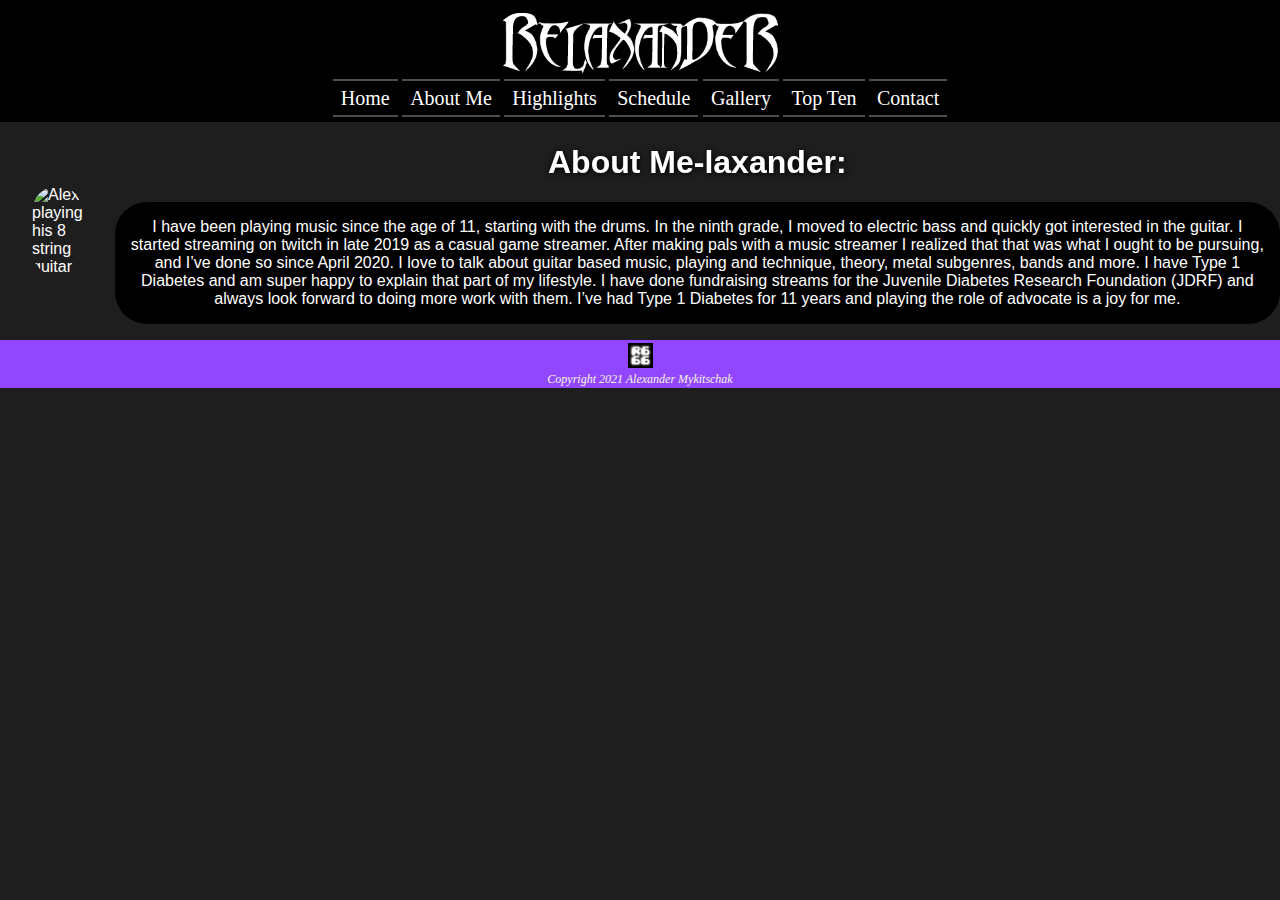
==== commit df732fb7: "gallery overhaul, more styling, good times" ====
--- a/about.html
+++ b/about.html
@@ -31,10 +31,10 @@
 <main>
   <div id="about">
     <img src="images/DSC_0317.jpg" id="playing" alt="Alex playing his 8 string guitar">
-    <div class="aboutText"><h1>WAZZZZZZZZZUPP</h1>
+    <div class="aboutText"><h1>About Me-laxander:</h1>
  <p>I have been playing music since the age of 11, starting with the drums. In the ninth grade, I moved to 
    electric bass and quickly got interested in the guitar. I started streaming on twitch in late 2019 as a casual
-    game streamer. After making buddy-buddy with a music streamer I realized that that was what I ought to be 
+    game streamer. After making pals with a music streamer I realized that that was what I ought to be 
     pursuing, and I’ve done so since April 2020. I love to talk about guitar based music, playing and technique, 
     theory, metal subgenres, bands and more. I have Type 1 Diabetes and am super happy to explain that part of my lifestyle. 
     I have done fundraising streams for the Juvenile Diabetes Research Foundation (JDRF) and always look forward to doing more work with them.
--- a/style.css
+++ b/style.css
@@ -7,7 +7,7 @@
   background-size: auto;
   background-position: 100% 100%;
   background-repeat: no-repeat;
-  height: 100vh;
+  height: 100%;
 }
 
 
@@ -25,7 +25,9 @@
 
 
 footer {
-  position:sticky;
+  position: static;
+  bottom: 0;
+
     background-color: #9147ff;
   padding: 0.2em 0em 0.1em 0em;
   text-align: center;
@@ -182,8 +184,9 @@
 }
 
 #pinklogo {
-  width: 300px;
+  width: 420px;
   align-self: center;
+  padding-top: 1em;
 }
 
 #action {
@@ -197,7 +200,7 @@
 #action :nth-child(2) { margin-top: 1em;
  filter: drop-shadow(1px 1px 1px);
 
-background-color: rgb(86, 29, 139, 0.7);
+background-color: rgb(73, 24, 119);
 
 border-radius: 0.8em;
 padding: 0.3em;
@@ -245,7 +248,7 @@
 #videodiv h4 {color: ivory;
 width: 550px;
 text-align: center;
-background-color: rgb(86, 29, 139, 0.7);
+background-color: rgb(73, 24, 119);
 border-radius: 0.8em;
 padding: 0.3em;
 border: ivory;
@@ -369,7 +372,7 @@
 text-align: center;
 }
 
-#form {background-color: rgb(86, 29, 139, 0.7);
+#form {background-color: rgb(73, 24, 119);
   border-radius: 0.8em;
   padding: 1.5em;
   border: ivory;
@@ -402,6 +405,7 @@
   margin-right: auto;
 }
 
+td {max-width: 300px;}
 
 
 #about {
@@ -415,13 +419,13 @@
   background-color: #000;
   border-radius: 2em;
   padding: 1em;
-  flex: 2;
+
 }
 
 #about img {
-  flex: 3;
+ 
  padding: 2em;
-  
+  max-width: 1200px;
  
   border-radius: 4em;
 }
@@ -459,22 +463,23 @@
   clear: both;
 }
 
+/* gallery styling */ 
+
 .galcontainer {
   position: relative;
   display: none;
   max-width: 50%;
-}
-
-.row {
-  max-width: 75%;
-  margin-left: auto;
-  margin-right: auto;
-}
-
-/* gallery styling */ 
-
-.closebtn {
-  /* close button inside the image */
+  float:right;
+ 
+}
+
+
+
+
+
+
+
+.closebtn { /* close button inside the image */
   position: absolute;
   top: 10px;
   right: 15px;
@@ -483,14 +488,25 @@
   cursor: pointer;
 }
 
-#gallerysmall {
+.galwrapper {height: 100%;}
+
+#gallerysmall {float:left;
+  display: flex;
+  flex-direction: column;
   border-style: groove;
   border-width: 15px;
 
   margin-left: 5%;
   margin-right: 5%;
-}
-#gallerysmall img {max-width: 160px;}
+  max-width: 250px;
+  justify-content: center;
+  
+}
+
+
+#gallerysmall img {max-width: 75%;
+  margin-left: auto;
+  margin-right: auto;}
 
 #imgtext {
   /* expanded image text */
@@ -509,29 +525,4 @@
   src: url("OptimusPrinceps.ttf");
 }
 
-/* @media only screen and (max-width: 1560px) {
-  #indexdiv {
-    flex-direction: column;
-    margin: 0%;
-    padding: 0%;
-  }
-  #pinklogo {
-    overflow: auto;
-    display: block;
-    position: unset;
-    margin-left: auto;
-    margin-right: auto;
-  }
-
-  #SamplePlayerDivID {
-    margin-bottom: 2em;
-    margin-top: 2em;
-  }
-
-  #action {
-    margin: 0%;
-  }
-}
-
-@media only screen and (max-width: 1024px) {
-} */
+
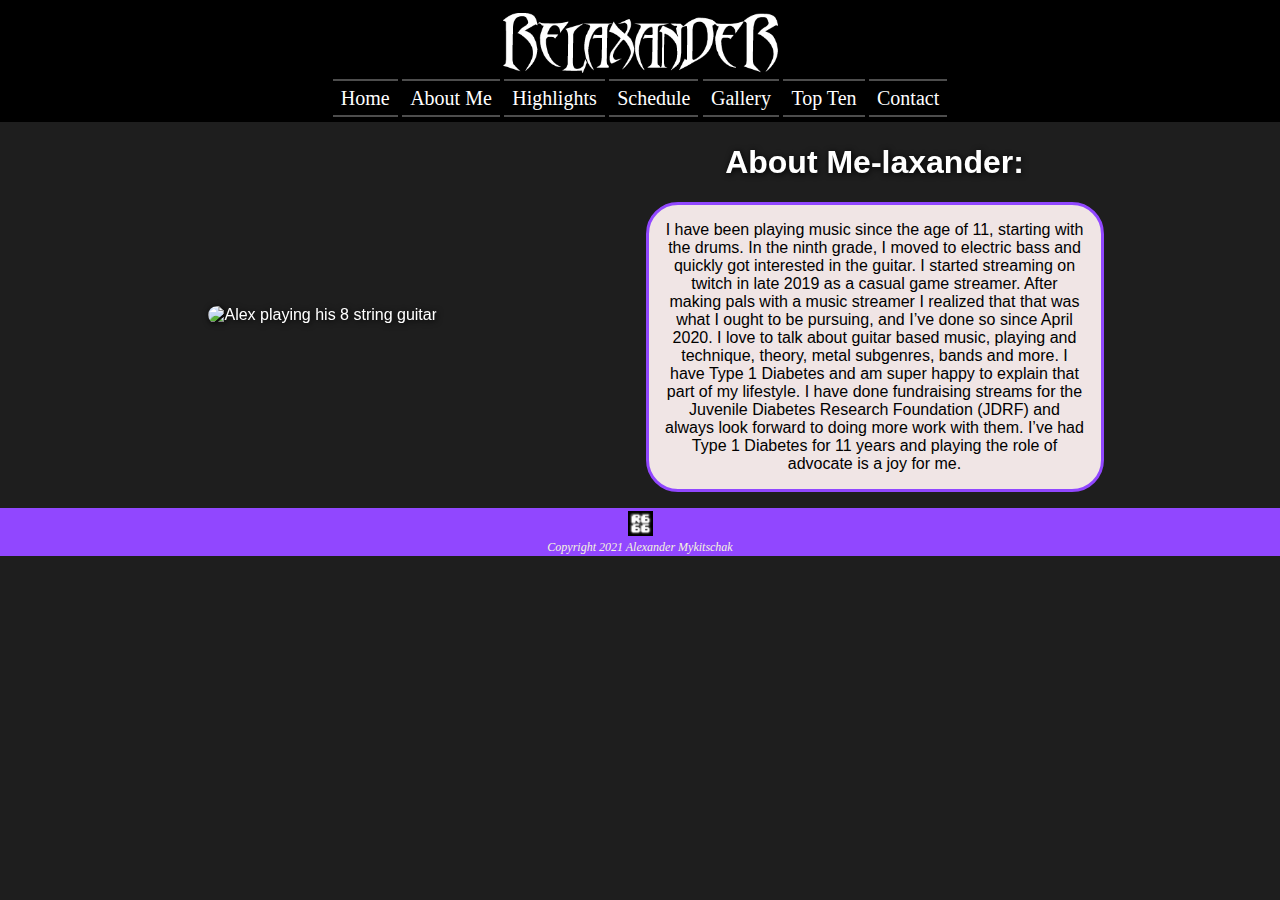
==== commit 92c473a0: "Styling updates, responsiveness half complete" ====
--- a/about.html
+++ b/about.html
@@ -11,7 +11,7 @@
     
     <script src= "https://player.twitch.tv/js/embed/v1.js"></script>
     
-    <title>Relaxander666 Home</title>
+    <title>About Relaxander666</title>
     <link rel="icon" href="images/favicon.png" type="image/png" sizes="16x16">
 </head>
 <header><div class="container pullUpDown"> <!--Navigation - now with animation!-->
--- a/style.css
+++ b/style.css
@@ -16,7 +16,10 @@
   
   color: rgb(255, 255, 255);
   font-family: 'Franklin Gothic Medium', 'Arial Narrow', Arial, sans-serif;
-}
+
+}
+
+
 
 h1 {
   
@@ -225,11 +228,30 @@
   border-radius: 1.5em;
   filter: drop-shadow(1em 0em 28px #000000);
 }
+ 
+ @media only screen and (max-width: 900px ) {
+#SamplePlayerDivID {width: 80%}
+  #action img {width: 100%;}
+} 
+
+
+  
+
+
+@media only screen and (max-width: 360px) {
+  #SamplePlayerDivID {margin-top: 1em;}
+  #action {width: 100%;}
+  #action img {width: 100%;}
+#pinklogo {width: 90%;
+margin-bottom: 0%}
+#SamplePlayerDivID div {margin: 1em 0em;}
+
+}
 
 /* highlights styling */
 
 .youtubecolumn {
-  padding: 2em 7em 0em 7em;
+  padding-top: 2em ;
   display: flex;
   flex-direction: column;
   flex-wrap: wrap;
@@ -281,14 +303,27 @@
   }
 }
 
+@media only screen and (max-width: 694px) {
+
+
+  
+}
+
 /* Schedule styling */
 
-#schedule {width: 60%;
+#schedule {max-width: 60%;
 margin-left: 20%;
 margin-right: 20%;
-padding: 1.7em 0em;}
+padding: 1.4em 0em;}
 
 #schedule tr, td {height: 3em;}
+
+@media only screen and (max-width: 920px) {
+  #schedule {width: 90%;
+  max-width: none;
+margin-left: 5%;
+margin-right: 5%;}
+}
 
 /* top ten styling */
 
@@ -360,7 +395,7 @@
 margin: 0.8em;}
 
 #contact a img {width: 50px;
-margin: 1em;}
+margin: 1em 1em 1em 0em ;}
 
 #contact a label {flex:auto;
   align-self: center;
@@ -407,6 +442,7 @@
 
 td {max-width: 300px;}
 
+/* About Me styling */
 
 #about {
   display: flex;
@@ -416,7 +452,11 @@
 }
 #about p {
   text-align: center;
-  background-color: #000;
+  color: #000000;
+  background-color: rgb(240, 229, 229);
+border: 3px solid #9147ff;
+width: 420px;
+
   border-radius: 2em;
   padding: 1em;
 
@@ -425,14 +465,15 @@
 #about img {
  
  padding: 2em;
-  max-width: 1200px;
- 
+  max-width: 1100px;
+ width: fit-content;
   border-radius: 4em;
-}
-
-#playing {flex: 3;}
-
-.abouttext {flex: 2;}
+  filter: drop-shadow(1px 1px 3px #000000);
+}
+
+
+
+
 
 /* responsiveness styling */
 
@@ -465,14 +506,31 @@
 
 /* gallery styling */ 
 
+.gallerywrapper {display: flex;
+  height: calc(100vh - 121.78px - 44.94px);
+  overflow: hidden;}
+
+.galwrapper {height: 100%;
+  display:flex;
+  flex-direction: row;
+  justify-content: center;
+  flex-grow: 50%;
+}
+
 .galcontainer {
   position: relative;
   display: none;
-  max-width: 50%;
-  float:right;
+  height: 80%;
+  
  
-}
-
+ 
+}
+ #expandedImg {
+border-radius: 1em;
+max-height: 70%;
+
+
+}
 
 
 
@@ -488,16 +546,14 @@
   cursor: pointer;
 }
 
-.galwrapper {height: 100%;}
-
-#gallerysmall {float:left;
-  display: flex;
-  flex-direction: column;
+
+
+#gallerysmall {
+ overflow: auto;
   border-style: groove;
-  border-width: 15px;
-
-  margin-left: 5%;
-  margin-right: 5%;
+  border-width: 8px;
+border-color: #9147ff;
+  margin: 0em 4em;
   max-width: 250px;
   justify-content: center;
   
@@ -506,7 +562,9 @@
 
 #gallerysmall img {max-width: 75%;
   margin-left: auto;
-  margin-right: auto;}
+  margin-right: auto;
+margin-bottom: 0.5em;
+border-radius: 0.5em;}
 
 #imgtext {
   /* expanded image text */
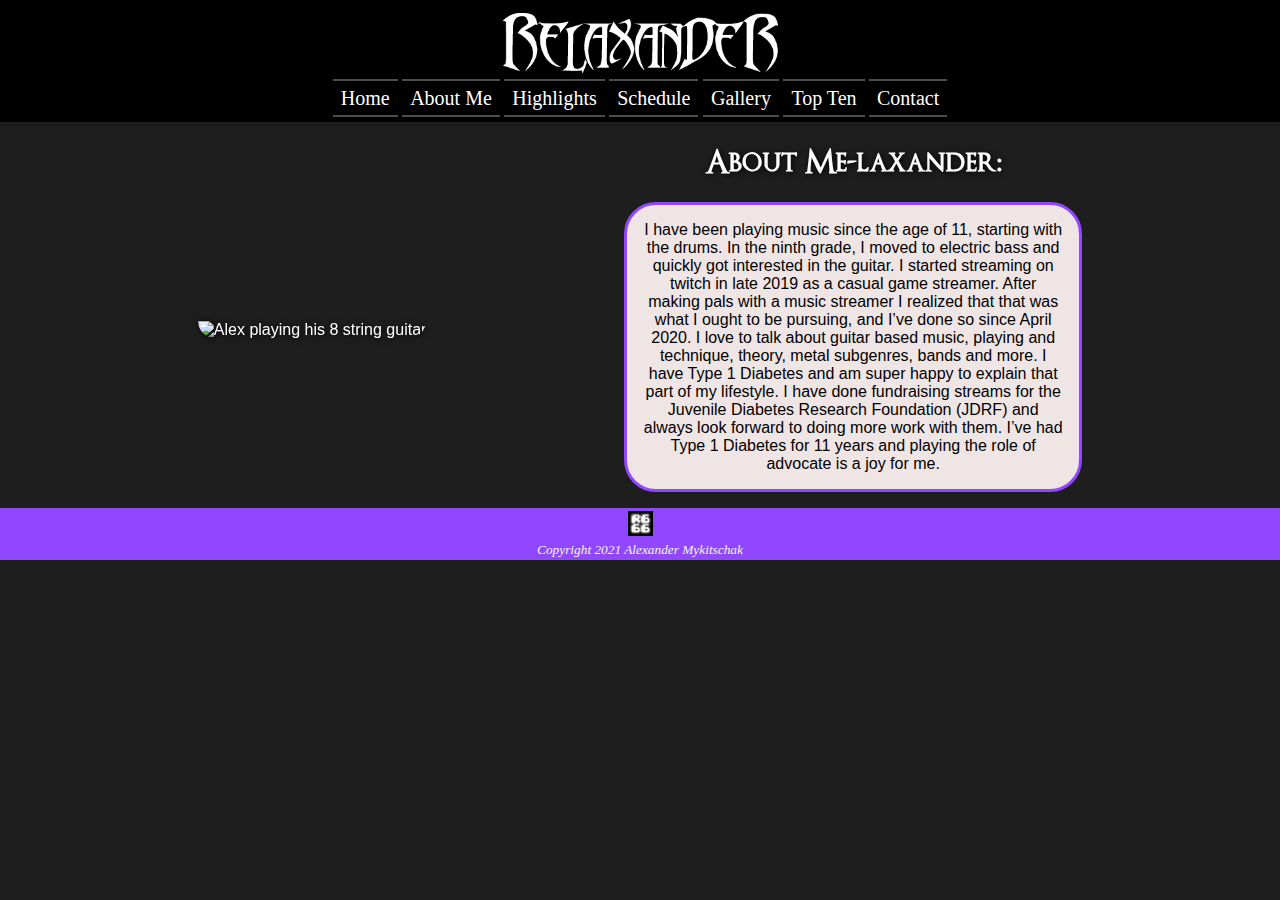
==== commit b51c308b: "Touchup on highlights page, passed validations" ====
--- a/about.html
+++ b/about.html
@@ -25,7 +25,7 @@
  <a href="contact.html">Contact</a>
 </div>
 </header>
-<body>
+
     
 
 <main>
@@ -42,7 +42,7 @@
 </div>
   </div>
 </main>
-<footer><img src="images/r666.png" class="boxlogo"><br><italic>Copyright 2021 Alexander Mykitschak</italic></footer>
-        
-     </body>
+<footer><img src="images/r666.png" class="boxlogo" alt="relaxander666 box logo"><br><small>Copyright 2021 Alexander Mykitschak</small>
+        </footer>
+     
      </html>--- a/style.css
+++ b/style.css
@@ -22,7 +22,7 @@
 
 
 h1 {
-  
+  font-family: OptimusPrinceps;
   filter: drop-shadow(1px 1px 3px #000);
 }
 
@@ -38,7 +38,7 @@
   color: beige;
 
   width: 100%;
-  font-size: 12px;
+  
 }
 
 footer span {
@@ -72,7 +72,9 @@
 
 a:link {color:rgb(255, 255, 134)}
 a:visited {color:#9147ff}
-
+ 
+#socials a:link {color:rgb(255, 255, 134)}
+#socials a:visited {color:#9147ff}
 /* global flex classes */
 .row {
   display: flex;
@@ -97,12 +99,30 @@
 
 /* nav styling */
 
+
+
+@media only screen and (max-width: 638px) {
+  .container a {display: none;}
+  
+  img.longlogo {
+    margin: 0;
+    width: 275px;
+  }
+
+  div.container {display: flex;}
+}
+
+@media only screen and (max-width: 360px) {
+  img.longlogo {width: 240px;}
+  
+}
+
 .longlogo {
   margin-bottom: 0.6em;
   width: 275px;
 }
 
-div.container {
+.container {
   font-family: Impact, Haettenschweiler, "Arial Narrow Bold", sans-serif;
 
   padding: 0.8em 1em;
@@ -125,28 +145,13 @@
   margin-right: auto;
   margin-left: auto;
 }
-@media only screen and (max-width: 637px) {.nav a {
-padding: 6em;
-}
-  
-}
-div.galcontainer {
-  margin: 0 auto;
-  padding: 2.7em 3em;
-  text-align: center;
-  background-color: rgb(0, 0, 0);
-}
-
-div.galcontainer a {
-  color: #fff;
-  text-decoration: none;
-  font: 24px "Arial Narrow Bold";
-  margin: 0px 10px;
-  padding: 10px 10px;
-  position: relative;
-  z-index: 0;
-  cursor: pointer;
-}
+@media only screen and (max-width: 636px) { 
+  .container {width: auto;
+  height: auto;}
+}
+  
+
+
 
 div.pullUpDown a:before,
 div.pullUpDown a:after {
@@ -190,6 +195,8 @@
   width: 420px;
   align-self: center;
   padding-top: 1em;
+  filter: drop-shadow(1px 1px 3px #000
+  );
 }
 
 #action {
@@ -255,7 +262,7 @@
   display: flex;
   flex-direction: column;
   flex-wrap: wrap;
-  height: 1150px;
+  height: 1180px;
   align-items: center;
   width: auto;
   
@@ -282,10 +289,17 @@
   margin-left: auto;
   margin-right: auto;
 }
-#charitymilestones {
-  width: 500px;
+.charitymilestones {
+  width: 550px;
   margin-top: 1em;
-}
+  
+}
+
+#stats {
+border: #9147ff;
+border-style: outset;
+border-width: 10px;
+filter: drop-shadow(1px 1px 3px #000);}
 
 @media only screen and (max-width: 1200px) {
   #videodiv {flex-wrap: nowrap;}
@@ -316,6 +330,8 @@
 margin-right: 20%;
 padding: 1.4em 0em;}
 
+#schedule tr {font-size: 18px;}
+
 #schedule tr, td {height: 3em;}
 
 @media only screen and (max-width: 920px) {
@@ -376,38 +392,38 @@
   display: inline-flex;
 }
 
-#contact input {
-  margin-top: 0.6em;
-  width: 12%;
-  min-width: 220px;
-  
-}
+#contact input {margin-top: 0.4em ;}
+
+  
+
 
 #contact textarea {
   height: 100px;
-  margin-top: 0.6em;
+  margin-top: 0.3em;
   width: 100%;
-  min-width: 250px;
+  min-width: 420px;
   
 }
  
 #contact a {display: flex;
-margin: 0.8em;}
+margin: 0.8em;
+align-items: center;}
 
 #contact a img {width: 50px;
 margin: 1em 1em 1em 0em ;}
 
-#contact a label {flex:auto;
-  align-self: center;
+#contact a p {flex:auto;
+  align-content: center;
 border: 20px;
 padding: 0.3em;
-background-color: rgba(240, 248, 255, 0.8);
+
+background-color: rgba(71, 71, 71, 0.8);
 cursor: pointer;
 border-radius: 0.5em;
 text-align: center;
 }
 
-#form {background-color: rgb(73, 24, 119);
+#form {background-color: rgb(101, 42, 156);
   border-radius: 0.8em;
   padding: 1.5em;
   border: ivory;
@@ -449,6 +465,7 @@
   flex-direction: row;
   align-items: center;
   justify-content: space-evenly ;
+  flex-wrap: wrap;
 }
 #about p {
   text-align: center;
@@ -463,16 +480,26 @@
 }
 
 #about img {
- 
- padding: 2em;
+  
+ padding-top: 2em;
+ padding-bottom: 2px;
   max-width: 1100px;
  width: fit-content;
   border-radius: 4em;
   filter: drop-shadow(1px 1px 3px #000000);
 }
 
-
-
+@media only screen and (max-width: 1155px) {
+  #about img {max-width: 800px;
+  }
+  
+}
+ @media only screen and (max-width:360px) {
+   #about img {max-width: 330px;}
+   #about p {max-width: 300px;
+  font-size: 14px;}
+   
+ }
 
 
 /* responsiveness styling */
@@ -506,34 +533,65 @@
 
 /* gallery styling */ 
 
+/* div.galcontainer {
+  margin: 0 auto;
+  padding: 2.7em 3em;
+  text-align: center;
+  background-color: rgb(0, 0, 0);
+} */
+
+/* div.galcontainer a {
+  color: #fff;
+  text-decoration: none;
+  font: 24px "Arial Narrow Bold";
+  margin: 0px 10px;
+  padding: 10px 10px;
+  position: relative;
+  z-index: 0;
+  cursor: pointer;
+} */
+
 .gallerywrapper {display: flex;
   height: calc(100vh - 121.78px - 44.94px);
-  overflow: hidden;}
+  overflow-y: auto;
+justify-content: center;}
 
 .galwrapper {height: 100%;
-  display:flex;
-  flex-direction: row;
-  justify-content: center;
-  flex-grow: 50%;
+
+  
 }
 
 .galcontainer {
   position: relative;
   display: none;
-  height: 80%;
+  max-height: auto;
+  max-width: auto;
+ 
   
  
  
 }
  #expandedImg {
 border-radius: 1em;
-max-height: 70%;
-
-
-}
-
-
-
+max-height: 660px;
+max-width: 700px;
+height: auto;
+  width: auto;
+  display: block;
+
+
+
+}
+
+
+
+@media only screen and (max-width: 1084px) { 
+  .gallerywrapper {max-width: auto;
+  }
+
+  #gallerysmall img {width:150px;}
+  
+}
 
 
 
@@ -549,7 +607,7 @@
 
 
 #gallerysmall {
- overflow: auto;
+ overflow-y: auto;
   border-style: groove;
   border-width: 8px;
 border-color: #9147ff;
@@ -564,7 +622,8 @@
   margin-left: auto;
   margin-right: auto;
 margin-bottom: 0.5em;
-border-radius: 0.5em;}
+border-radius: 0.5em;
+min-width: 220px}
 
 #imgtext {
   /* expanded image text */
